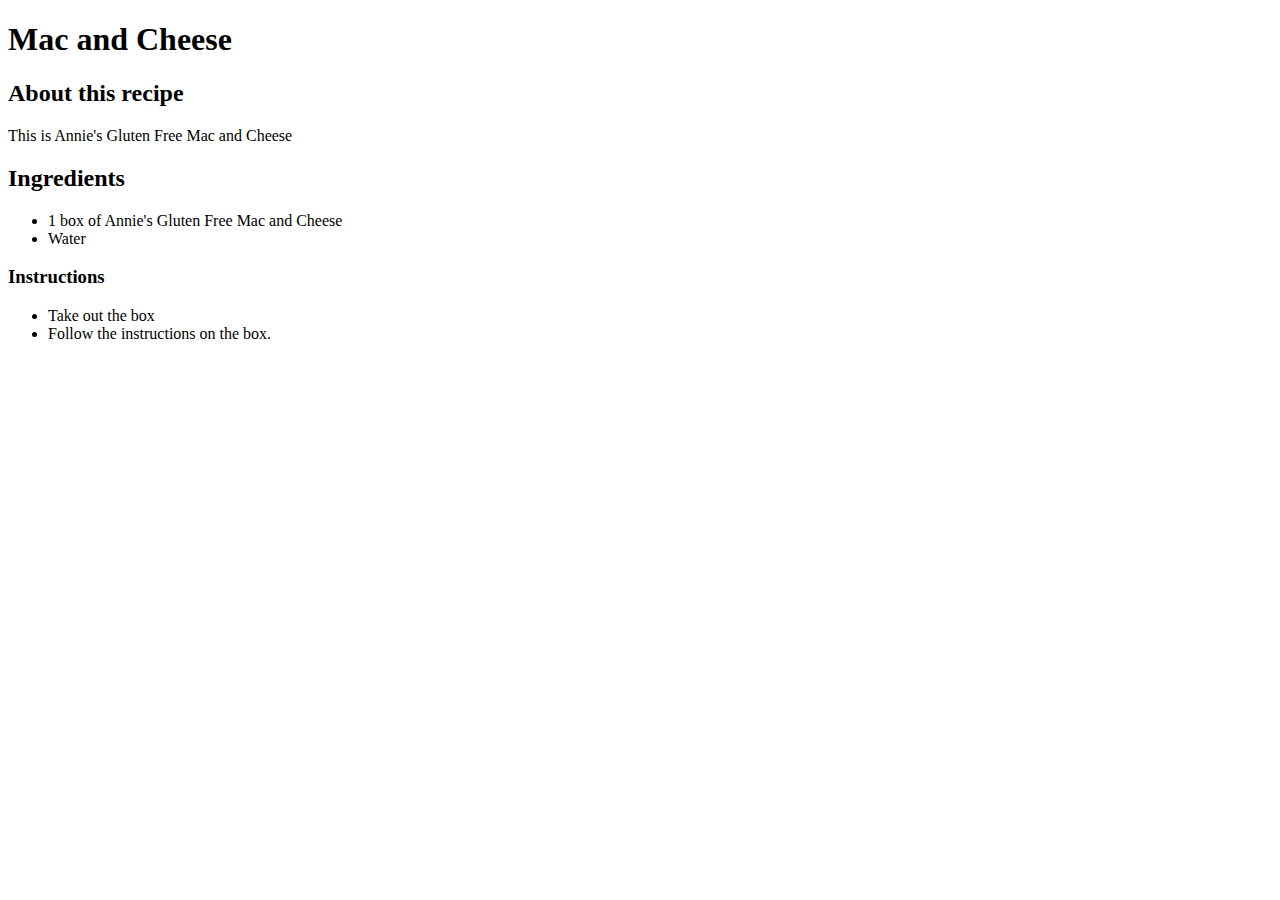
==== recipes/mac_and_cheese.html @ 0c75839c "Added lentils and mac&cheese" ====
<!DOCTYPE html>
<html lang="en">
<head>
    <meta charset="UTF-8">
    <meta name="viewport" content="width=device-width, initial-scale=1.0">
    <title>Mac and Cheese | Odin Recipes</title>
</head>
<body>
    <h1>Mac and Cheese</h1>

    <h2>About this recipe</h2>
    <p>This is Annie's Gluten Free Mac and Cheese</p>
    
    <h2>Ingredients</h2>
    <ul>
        <li>1 box of Annie's Gluten Free Mac and Cheese</li>
        <li>Water</li>
    </ul>

    <h3>Instructions</h3>
    <ul>
        <li>Take out the box</li>
        <li>Follow the instructions on the box.</li>
    </ul>
</body>
</html>
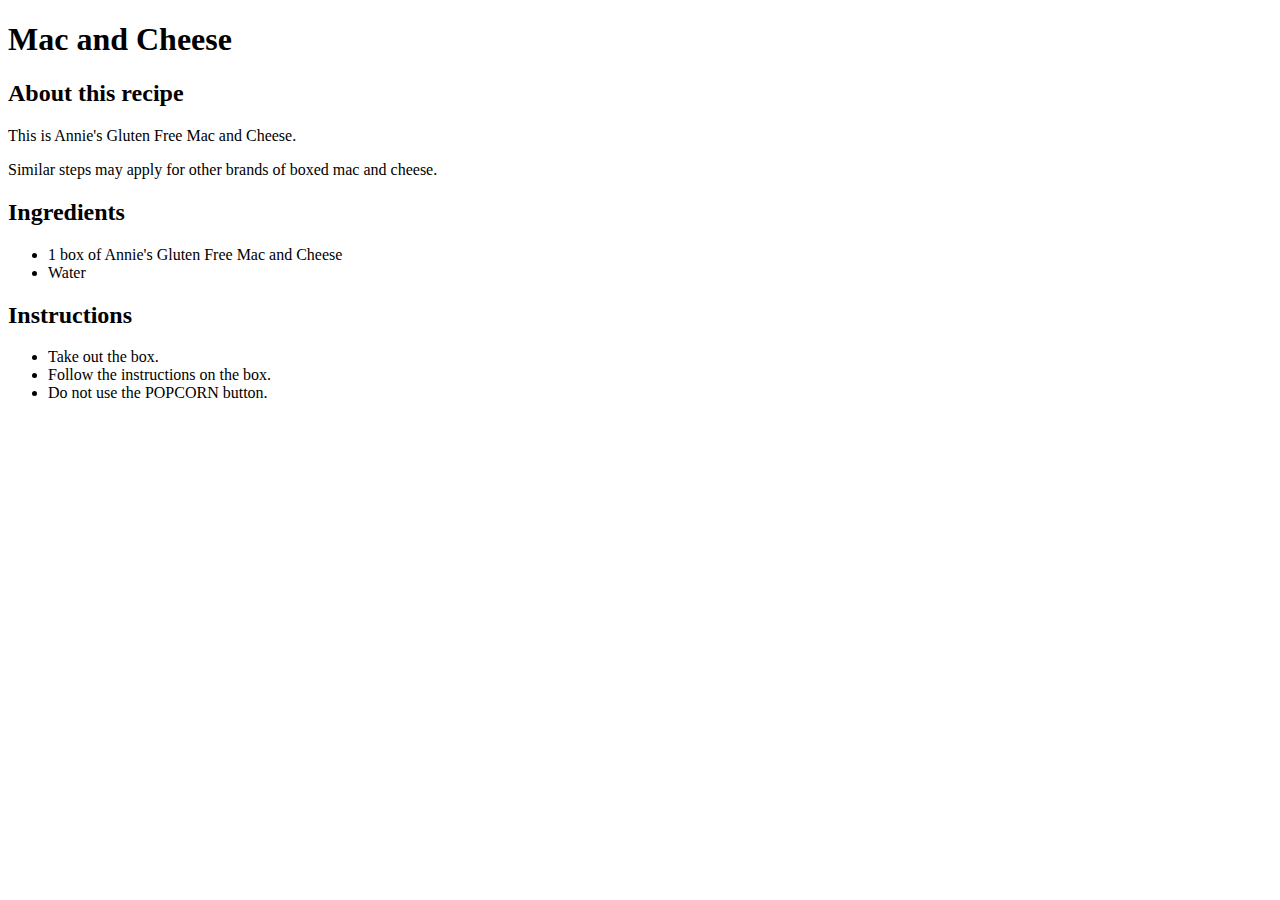
==== commit 4c1b0f5e: "expanded instructions, modified formatting" ====
--- a/recipes/mac_and_cheese.html
+++ b/recipes/mac_and_cheese.html
@@ -9,7 +9,8 @@
     <h1>Mac and Cheese</h1>
 
     <h2>About this recipe</h2>
-    <p>This is Annie's Gluten Free Mac and Cheese</p>
+    <p>This is Annie's Gluten Free Mac and Cheese.</p>
+    <p>Similar steps may apply for other brands of boxed mac and cheese.</p>
     
     <h2>Ingredients</h2>
     <ul>
@@ -17,10 +18,11 @@
         <li>Water</li>
     </ul>
 
-    <h3>Instructions</h3>
+    <h2>Instructions</h2>
     <ul>
-        <li>Take out the box</li>
+        <li>Take out the box.</li>
         <li>Follow the instructions on the box.</li>
+        <li>Do not use the POPCORN button.</li>
     </ul>
 </body>
 </html>